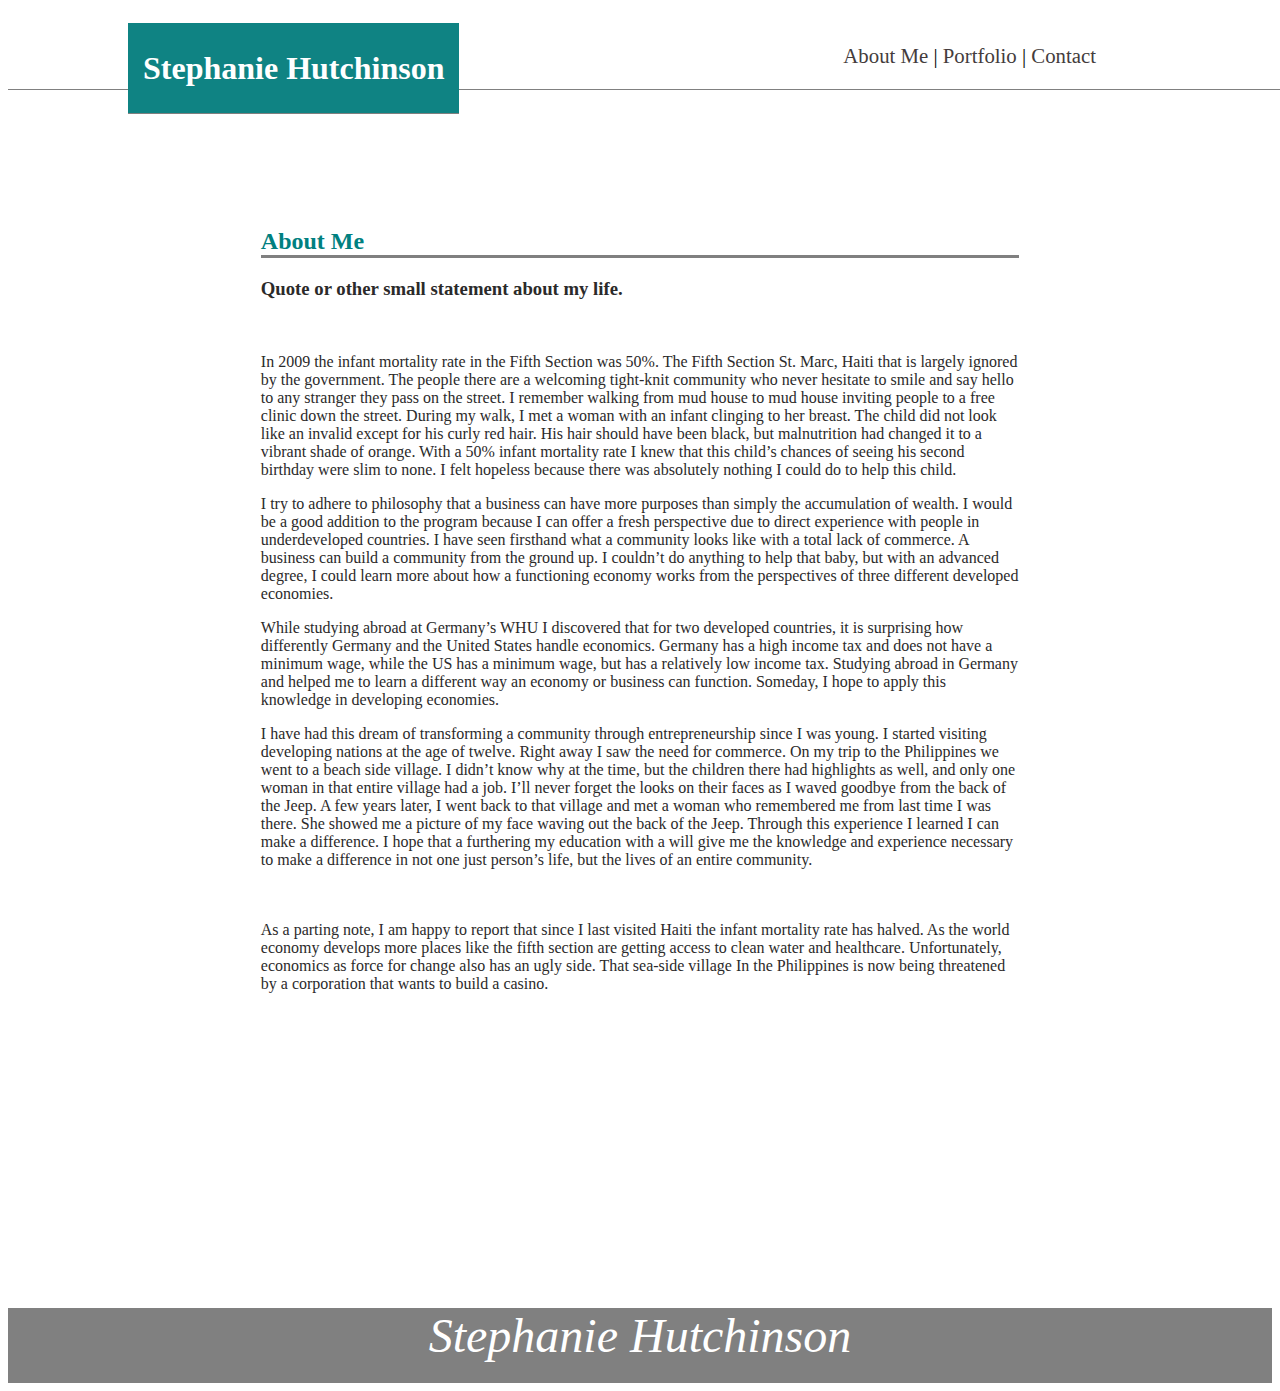
==== index.html @ 8311458c "about me page 90% done with style" ====
<!DOCTYPE html>
<html>
<head>
    <meta charset="utf-8" />
    <meta http-equiv="X-UA-Compatible" content="IE=edge">
    <title>Stephanie Hutchinson</title>
    <meta name="viewport" content="width=device-width, initial-scale=1">
    <link rel="stylesheet" type="text/css" media="screen" href="style.css" />
</head>

<body>
  <header>
    <h1>Stephanie Hutchinson</h1>
    <section>
      <ul class="links">
        <a href="index.html">About Me</a> |
        <a href="Portfolio.html">Portfolio</a> |
        <a href="contact.html">Contact</a>
      </ul>
    </section>
  </header>
 <div class="background">
      <div class= "content">
        <H2 class="title">About Me</H2>
        <h3>Quote or other small statement about my life.</h3>
        <br>
            <p> 
               In 2009 the infant mortality rate in the Fifth Section was 50%.  The Fifth Section St. Marc, Haiti that is largely ignored by the government.  The people there are a welcoming tight-knit community who never hesitate to smile and say hello to any stranger they pass on the street. I remember walking from mud house to mud house inviting people to a free clinic down the street.  During my walk, I met a woman with an infant clinging to her breast. The child did not look like an invalid except for his curly red hair.  His hair should have been black, but malnutrition had changed it to a vibrant shade of orange. With a 50% infant mortality rate I knew that this child’s chances of seeing his second birthday were slim to none. I felt hopeless because there was absolutely nothing I could do to help this child.  
            <p>
              I try to adhere to philosophy that a business can have more purposes than simply the accumulation of wealth.  I would be a good addition to the program because I can offer a fresh perspective due to direct experience with people in underdeveloped countries.  I have seen firsthand what a community looks like with a total lack of commerce. A business can build a community from the ground up. I couldn’t do anything to help that baby, but with an advanced degree, I could learn more about how a functioning economy works from the perspectives of three different developed economies. 
            </p>
              <p> While studying abroad at Germany’s WHU I discovered that for two developed countries, it is surprising how differently Germany and the United States handle economics. Germany has a high income tax and does not have a minimum wage, while the US has a minimum wage, but has a relatively low income tax. Studying abroad in Germany and helped me to learn a different way an economy or business can function. Someday, I hope to apply this knowledge in developing economies. 
                </p>
                <p>  I have had this dream of transforming a community through entrepreneurship since I was young. I started visiting developing nations at the age of twelve. Right away I saw the need for commerce. On my trip to the Philippines we went to a beach side village. I didn’t know why at the time, but the children there had highlights as well, and only one woman in that entire village had a job. I’ll never forget the looks on their faces as I waved goodbye from the back of the Jeep. A few years later, I went back to that village and met a woman who remembered me from last time I was there. She showed me a picture of my face waving out the back of the Jeep. Through this experience I learned I can make a difference.  I hope that a furthering my education with a will give me the knowledge and experience necessary to make a difference in not one just person’s life, but the lives of an entire community.  
                  </p>  
                  <br>
            <br>
            As a parting note, I am happy to report that since I last visited Haiti the infant mortality rate has halved. As the world economy develops more places like the fifth section are getting access to clean water and healthcare. Unfortunately, economics as force for change also has an ugly side. That sea-side village In the Philippines is now being threatened by a corporation that wants to build a casino. 
            </p>
      </div>            
    </div>
  <footer class="foot"> 
    <em>Stephanie Hutchinson</em>
  </footer>
    
</body>
</html>
---- style.css ----
header{
    background-color: white;
    border-bottom: gray 1px solid;
    position: fixed;
    top: 0px;
    width: 100%;
    /* padding: 0px; */
    height: 89px;
    align-content: flex-end;
    margin: 0%;
    z-index: 3;
}

.background {
    margin: 0%;
    margin-top: 0px;
    margin-right: 0px;
    background-image:url("background.jpg");
    background-size: cover;
    height: 1300px;
    position: relative;
    z-index: 1;
}

h1 {
    background-color: rgb(15, 131, 131);
    float: left;
    color: white;
    align-content: center;
    left: 10%;
    padding: 15px;
    height: 60px;
    margin: 0px;
    border-bottom: 1px solid gray;
    position: fixed; 
    z-index: 2;
}

.links {
    float: right;
    font-size: 130%;
    margin-right: 15%;
}

a {
    color: rgb(68, 60, 60);
    text-decoration: none;
}

a:hover {
  color: teal;
  text-decoration: underline;
}

.content { 
    font-family: Georgia, 'Times New Roman', Times, serif;
    bottom: 150px;
    top: 150px;
    padding: 50px;
    margin: auto;
    clear: both;
    background-color: white;
    position: relative;
    max-width: 60%;
    min-height: 960px;
    z-index: 1;
    color: rgb(43, 42, 42);
}

.title {
    color: teal;
    border-bottom: gray solid 3px;
}

.foot {
    background-color: gray;
    position: relative;
    height: 75px;
    width: 100%;
    text-align: center;
    color: white;
    font-size: 300%;
}

.pic{
    width: 200;
    height: 200;
    float: left;
}
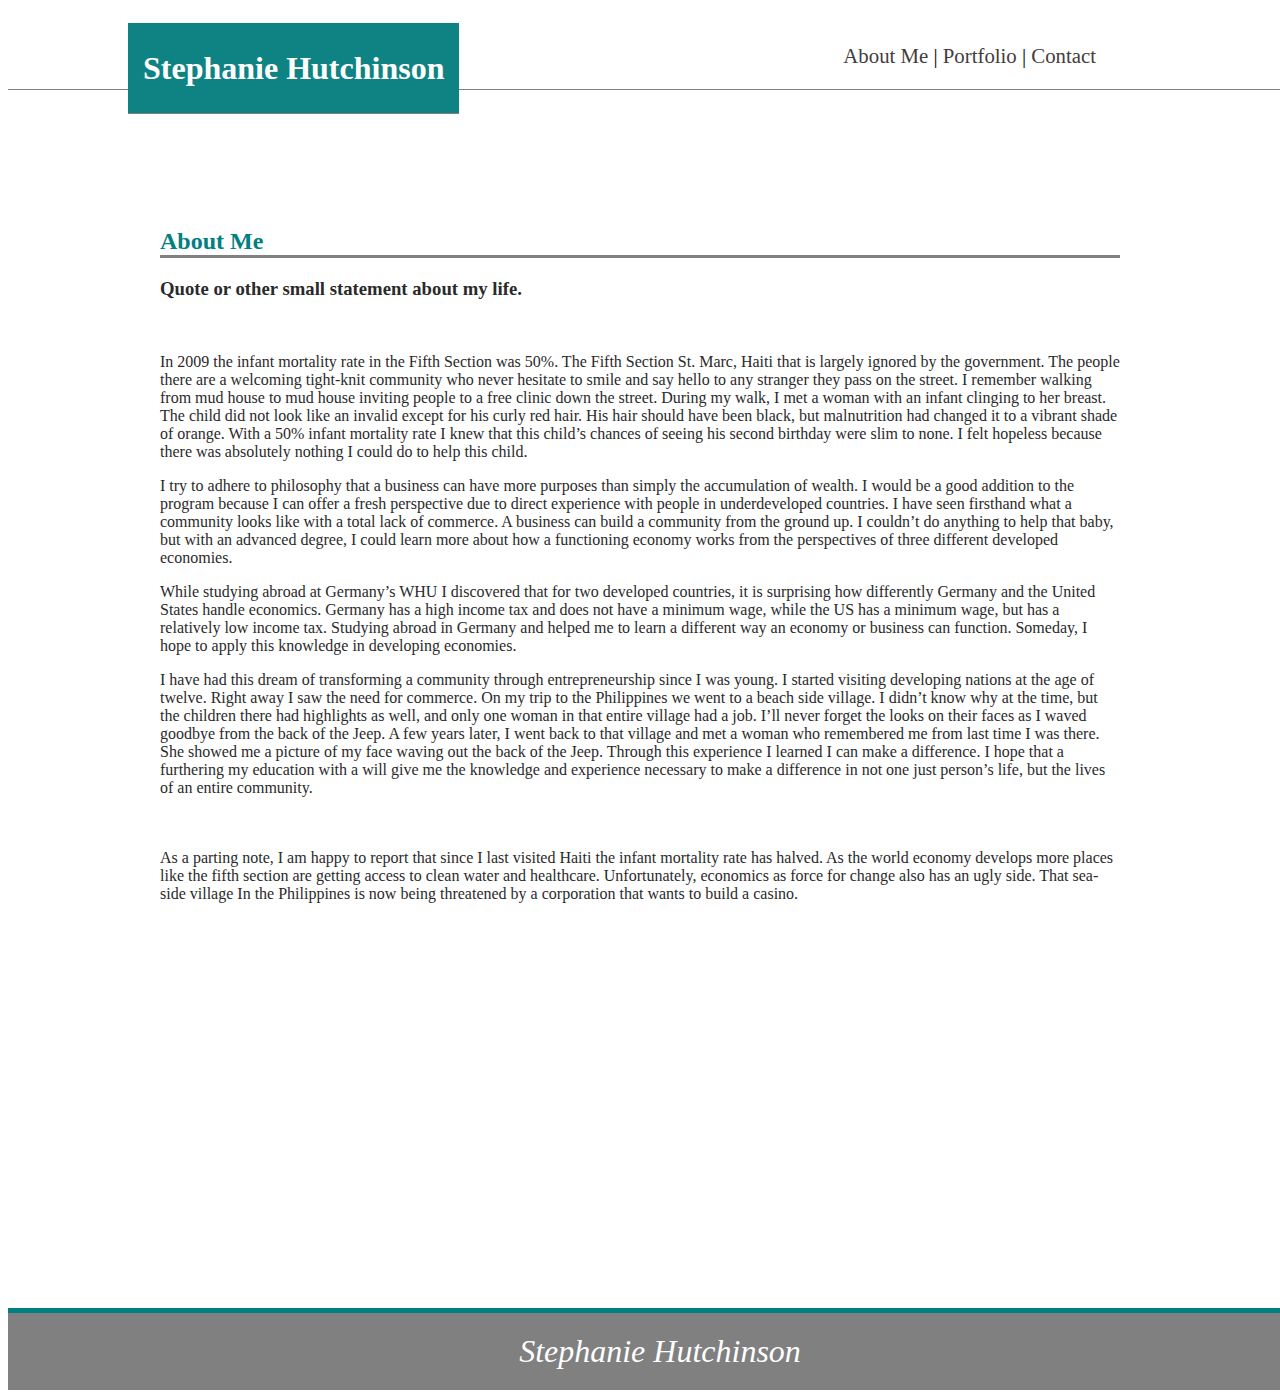
==== commit 33709699: "major changes two new pages" ====
--- a/index.html
+++ b/index.html
@@ -39,7 +39,7 @@
             </p>
       </div>            
     </div>
-  <footer class="foot"> 
+  <footer> 
     <em>Stephanie Hutchinson</em>
   </footer>
     
--- a/style.css
+++ b/style.css
@@ -62,7 +62,7 @@
     clear: both;
     background-color: white;
     position: relative;
-    max-width: 60%;
+    max-width: 960px;
     min-height: 960px;
     z-index: 1;
     color: rgb(43, 42, 42);
@@ -73,20 +73,49 @@
     border-bottom: gray solid 3px;
 }
 
-.foot {
+footer {
     background-color: gray;
     position: relative;
-    height: 75px;
+    padding: 20px;
     width: 100%;
     text-align: center;
     color: white;
-    font-size: 300%;
+    font-size: 200%;
+    border-top: teal 5px Solid;
 }
 
 .pic{
-    width: 200;
-    height: 200;
     float: left;
+    margin: 30px;
 }
 
+img{
+    width: 200px;
+    height: 200px;
+}
 
+.pic.caption{
+    width: 200px;
+    height: 35px;
+    position: relative;
+    /* z-index: 1; */
+    color: white;
+    background-color: teal;
+    bottom: 50%;
+    left: 50%;
+    transform: translate(-50%, -50%);
+    font-size: 150%;
+    text-align: center;
+}
+
+input[type=text] {
+    width: 100%;
+    padding: 1px 20px;
+    margin: 5%;
+    box-sizing: border-box;
+    border: solid grey;
+}
+
+ins[type=text]:focus{
+    background-color: lightslategray;
+}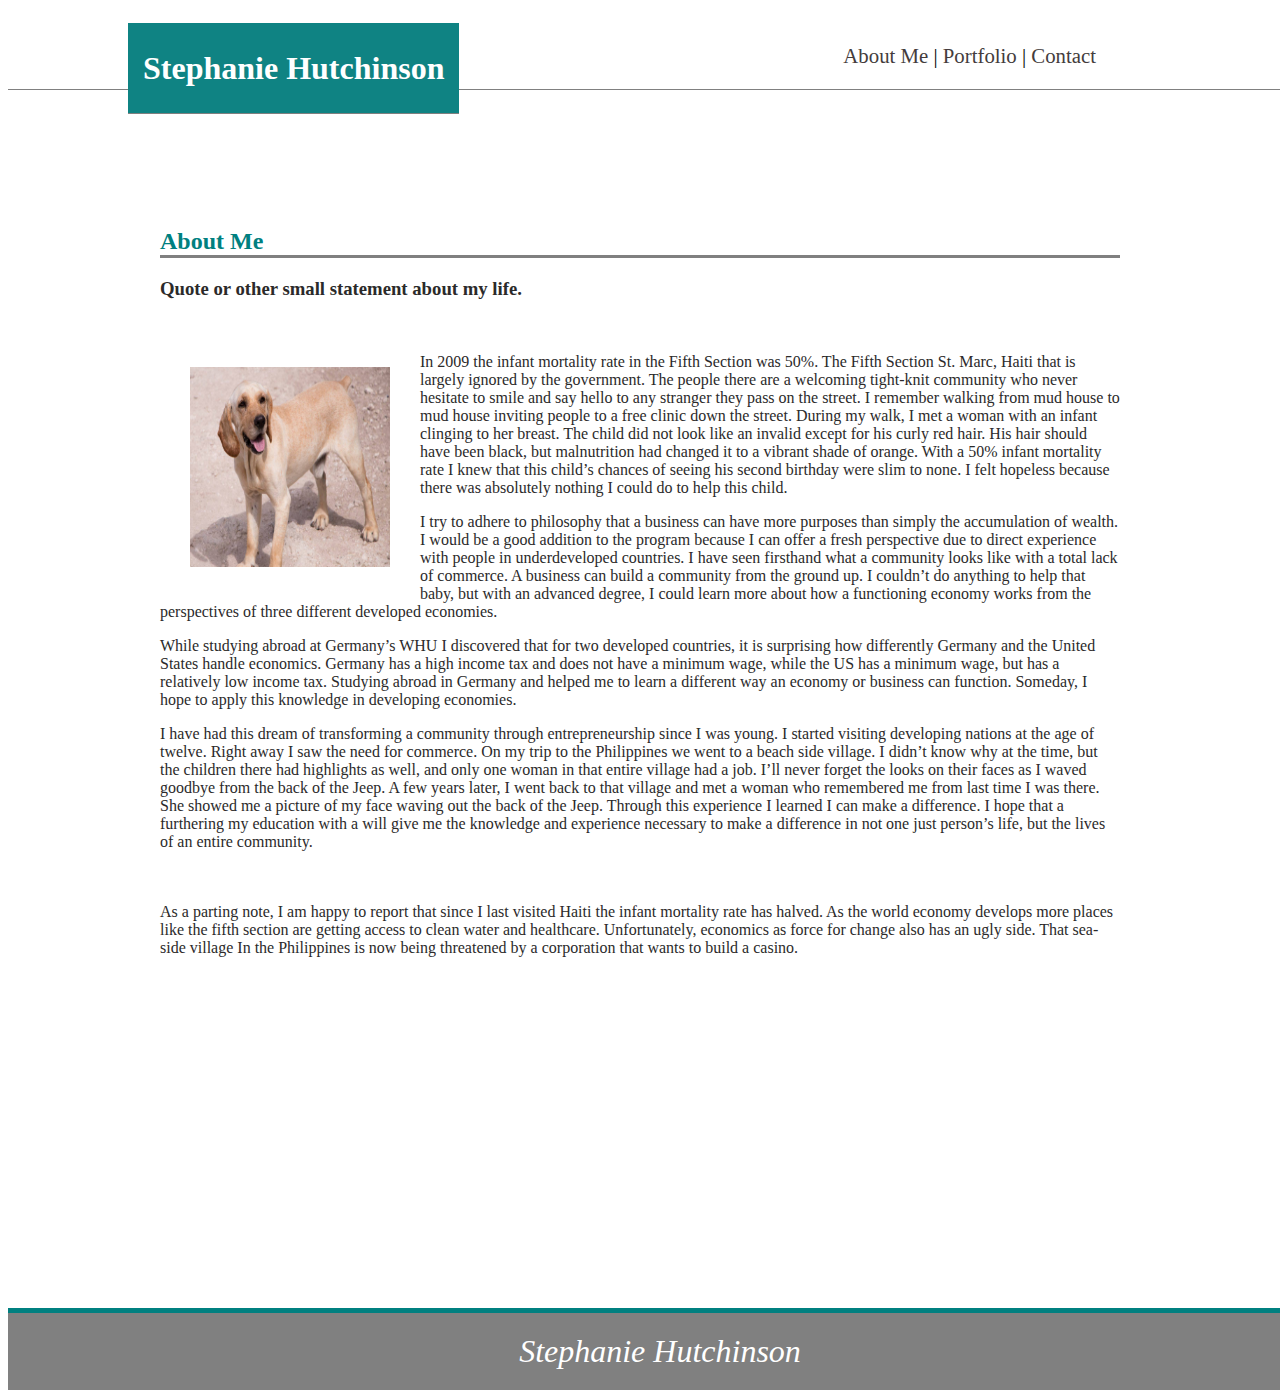
==== commit 7479af6f: "almost done just need to add typography" ====
--- a/index.html
+++ b/index.html
@@ -21,22 +21,26 @@
   </header>
  <div class="background">
       <div class= "content">
-        <H2 class="title">About Me</H2>
-        <h3>Quote or other small statement about my life.</h3>
-        <br>
-            <p> 
-               In 2009 the infant mortality rate in the Fifth Section was 50%.  The Fifth Section St. Marc, Haiti that is largely ignored by the government.  The people there are a welcoming tight-knit community who never hesitate to smile and say hello to any stranger they pass on the street. I remember walking from mud house to mud house inviting people to a free clinic down the street.  During my walk, I met a woman with an infant clinging to her breast. The child did not look like an invalid except for his curly red hair.  His hair should have been black, but malnutrition had changed it to a vibrant shade of orange. With a 50% infant mortality rate I knew that this child’s chances of seeing his second birthday were slim to none. I felt hopeless because there was absolutely nothing I could do to help this child.  
-            <p>
-              I try to adhere to philosophy that a business can have more purposes than simply the accumulation of wealth.  I would be a good addition to the program because I can offer a fresh perspective due to direct experience with people in underdeveloped countries.  I have seen firsthand what a community looks like with a total lack of commerce. A business can build a community from the ground up. I couldn’t do anything to help that baby, but with an advanced degree, I could learn more about how a functioning economy works from the perspectives of three different developed economies. 
-            </p>
-              <p> While studying abroad at Germany’s WHU I discovered that for two developed countries, it is surprising how differently Germany and the United States handle economics. Germany has a high income tax and does not have a minimum wage, while the US has a minimum wage, but has a relatively low income tax. Studying abroad in Germany and helped me to learn a different way an economy or business can function. Someday, I hope to apply this knowledge in developing economies. 
+        <article>
+            <H2 class="title">About Me</H2>
+            <h3>Quote or other small statement about my life.</h3>
+            <br>
+            <img class="pic" src="dog.jpg">
+                <p> 
+                   In 2009 the infant mortality rate in the Fifth Section was 50%.  The Fifth Section St. Marc, Haiti that is largely ignored by the government.  The people there are a welcoming tight-knit community who never hesitate to smile and say hello to any stranger they pass on the street. I remember walking from mud house to mud house inviting people to a free clinic down the street.  During my walk, I met a woman with an infant clinging to her breast. The child did not look like an invalid except for his curly red hair.  His hair should have been black, but malnutrition had changed it to a vibrant shade of orange. With a 50% infant mortality rate I knew that this child’s chances of seeing his second birthday were slim to none. I felt hopeless because there was absolutely nothing I could do to help this child.  
+                <p>
+                  I try to adhere to philosophy that a business can have more purposes than simply the accumulation of wealth.  I would be a good addition to the program because I can offer a fresh perspective due to direct experience with people in underdeveloped countries.  I have seen firsthand what a community looks like with a total lack of commerce. A business can build a community from the ground up. I couldn’t do anything to help that baby, but with an advanced degree, I could learn more about how a functioning economy works from the perspectives of three different developed economies. 
                 </p>
-                <p>  I have had this dream of transforming a community through entrepreneurship since I was young. I started visiting developing nations at the age of twelve. Right away I saw the need for commerce. On my trip to the Philippines we went to a beach side village. I didn’t know why at the time, but the children there had highlights as well, and only one woman in that entire village had a job. I’ll never forget the looks on their faces as I waved goodbye from the back of the Jeep. A few years later, I went back to that village and met a woman who remembered me from last time I was there. She showed me a picture of my face waving out the back of the Jeep. Through this experience I learned I can make a difference.  I hope that a furthering my education with a will give me the knowledge and experience necessary to make a difference in not one just person’s life, but the lives of an entire community.  
-                  </p>  
-                  <br>
-            <br>
-            As a parting note, I am happy to report that since I last visited Haiti the infant mortality rate has halved. As the world economy develops more places like the fifth section are getting access to clean water and healthcare. Unfortunately, economics as force for change also has an ugly side. That sea-side village In the Philippines is now being threatened by a corporation that wants to build a casino. 
-            </p>
+                  <p> While studying abroad at Germany’s WHU I discovered that for two developed countries, it is surprising how differently Germany and the United States handle economics. Germany has a high income tax and does not have a minimum wage, while the US has a minimum wage, but has a relatively low income tax. Studying abroad in Germany and helped me to learn a different way an economy or business can function. Someday, I hope to apply this knowledge in developing economies. 
+                    </p>
+                    <p>  I have had this dream of transforming a community through entrepreneurship since I was young. I started visiting developing nations at the age of twelve. Right away I saw the need for commerce. On my trip to the Philippines we went to a beach side village. I didn’t know why at the time, but the children there had highlights as well, and only one woman in that entire village had a job. I’ll never forget the looks on their faces as I waved goodbye from the back of the Jeep. A few years later, I went back to that village and met a woman who remembered me from last time I was there. She showed me a picture of my face waving out the back of the Jeep. Through this experience I learned I can make a difference.  I hope that a furthering my education with a will give me the knowledge and experience necessary to make a difference in not one just person’s life, but the lives of an entire community.  
+                      </p>  
+                      <br>
+                <br>
+                As a parting note, I am happy to report that since I last visited Haiti the infant mortality rate has halved. As the world economy develops more places like the fifth section are getting access to clean water and healthcare. Unfortunately, economics as force for change also has an ugly side. That sea-side village In the Philippines is now being threatened by a corporation that wants to build a casino. 
+                </p>
+        </article>
+   
       </div>            
     </div>
   <footer> 
--- a/style.css
+++ b/style.css
@@ -63,7 +63,6 @@
     background-color: white;
     position: relative;
     max-width: 960px;
-    min-height: 960px;
     z-index: 1;
     color: rgb(43, 42, 42);
 }
@@ -87,21 +86,23 @@
 .pic{
     float: left;
     margin: 30px;
+    position: relative;
 }
 
 img{
     width: 200px;
     height: 200px;
+    position: relative;
 }
 
-.pic.caption{
+.caption{
     width: 200px;
     height: 35px;
     position: relative;
     /* z-index: 1; */
     color: white;
     background-color: teal;
-    bottom: 50%;
+    bottom: 40px;
     left: 50%;
     transform: translate(-50%, -50%);
     font-size: 150%;
@@ -111,11 +112,39 @@
 input[type=text] {
     width: 100%;
     padding: 1px 20px;
-    margin: 5%;
+    margin-bottom: 20px;
     box-sizing: border-box;
     border: solid grey;
+    border-radius: 3px;
 }
 
-ins[type=text]:focus{
-    background-color: lightslategray;
+input[type=text]:focus{
+    background-color: teal;
+}
+
+input[type=text] .big {
+    min-height: 300px;
+}
+
+button {
+    background-color: teal;
+    color: white;
+    font-size: 120%;
+    width: auto;
+    position: relative;
+    float: left;
+    border-radius: 6px;
+}
+
+button:hover {
+    background-color: rgb(1, 219, 219);
+
+}
+
+label {
+    top: 5px;
+}
+
+.clearfix {
+    overflow: auto;
 }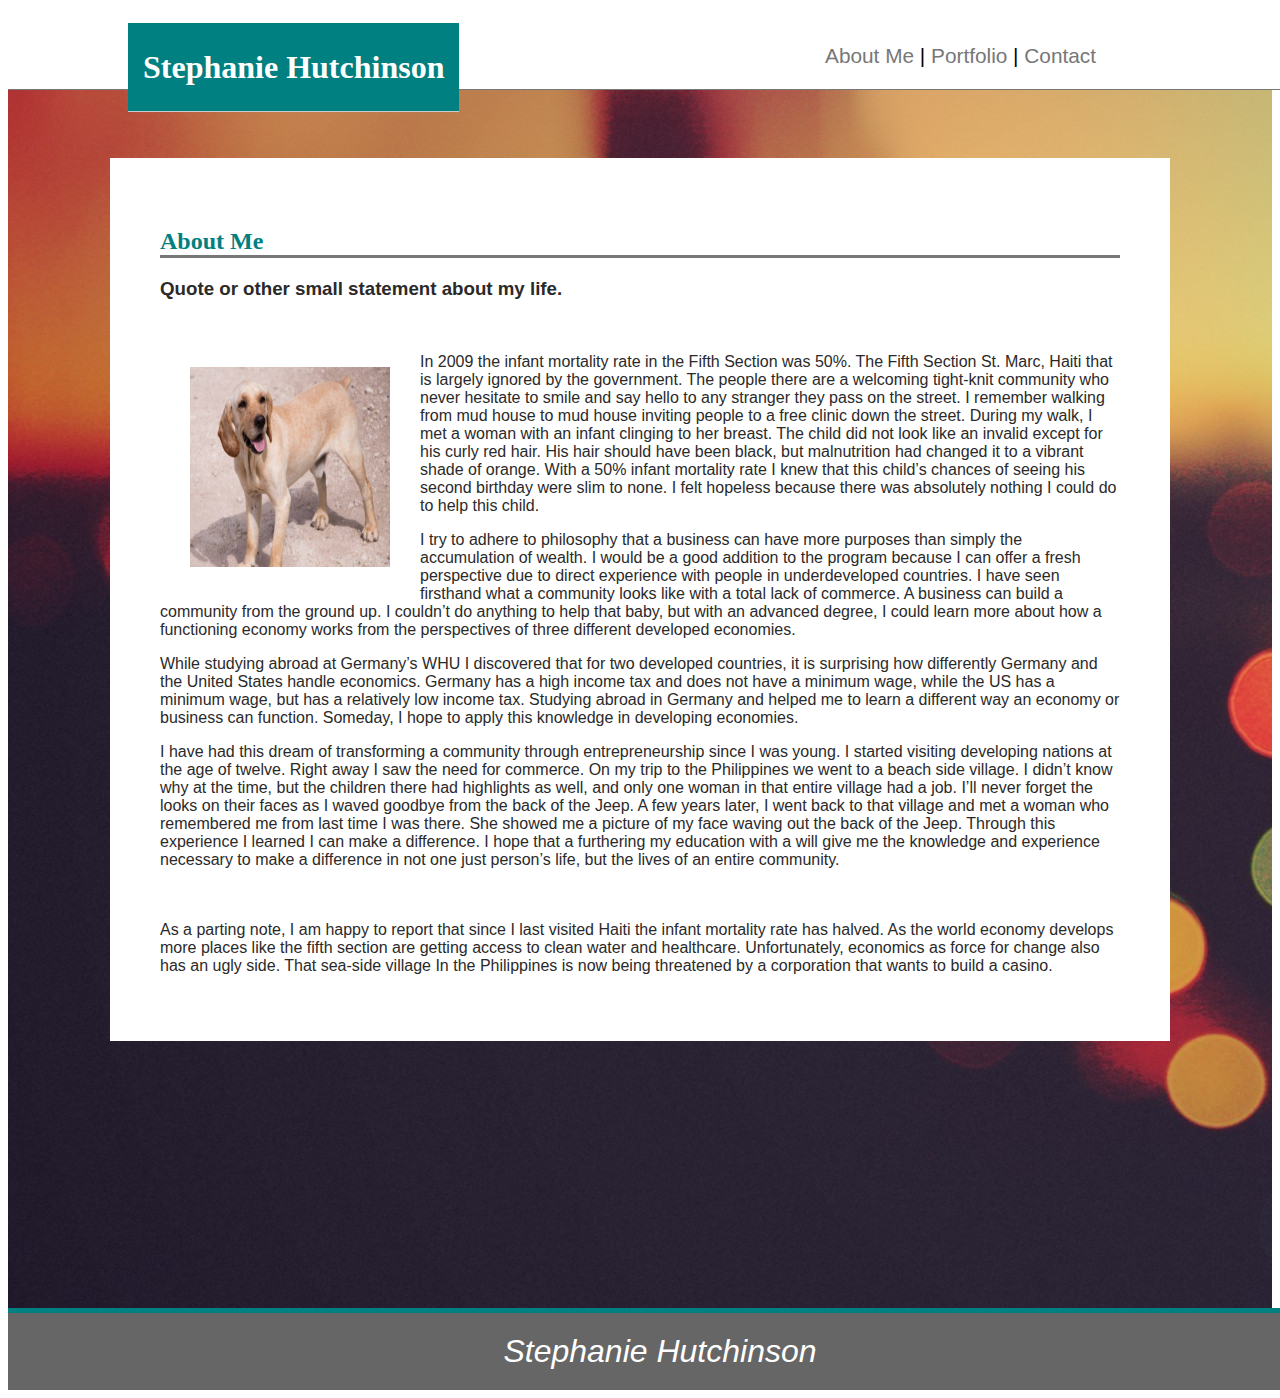
==== commit ce37c832: "added links in pucures, restuctured css" ====
--- a/index.html
+++ b/index.html
@@ -13,9 +13,9 @@
     <h1>Stephanie Hutchinson</h1>
     <section>
       <ul class="links">
-        <a href="index.html">About Me</a> |
-        <a href="Portfolio.html">Portfolio</a> |
-        <a href="contact.html">Contact</a>
+            <a class="menu" href="index.html">About Me</a> |
+            <a class="menu" href="Portfolio.html">Portfolio</a> |
+            <a class="menu" href="contact.html">Contact</a>
       </ul>
     </section>
   </header>
--- a/style.css
+++ b/style.css
@@ -1,7 +1,7 @@
 
 header{
     background-color: white;
-    border-bottom: gray 1px solid;
+    border-bottom: #777777 1px solid;
     position: fixed;
     top: 0px;
     width: 100%;
@@ -14,71 +14,81 @@
 
 .background {
     margin: 0%;
-    margin-top: 0px;
+    /*margin-top: 0px;
     margin-right: 0px;
+     position: relative;
+    z-index: 1;
+    background-size: cover;*/
     background-image:url("background.jpg");
-    background-size: cover;
     height: 1300px;
-    position: relative;
-    z-index: 1;
+   
 }
 
 h1 {
-    background-color: rgb(15, 131, 131);
+    background-color: teal;
     float: left;
-    color: white;
+    color: #ffffff;
     align-content: center;
     left: 10%;
     padding: 15px;
-    height: 60px;
+    height: 58px;
     margin: 0px;
-    border-bottom: 1px solid gray;
+    border-bottom: 1px solid #cccccc;
     position: fixed; 
     z-index: 2;
+    font-family: 'Georgia', Times, serif;
 }
 
 .links {
     float: right;
     font-size: 130%;
     margin-right: 15%;
+    font-family: 'Arial', 'Helvetica Neue', Helvetica, sans-serif;
 }
 
-a {
-    color: rgb(68, 60, 60);
+.menu {
+    color:#777777;
     text-decoration: none;
 }
 
-a:hover {
+.menu:hover {
   color: teal;
   text-decoration: underline;
 }
 
+a:link {
+    text-decoration: none;
+}
+.title {
+    font-family: 'Georgia', Times, serif;
+    color: teal;
+    border-bottom: #777777 3px solid;
+}
+
+
 .content { 
-    font-family: Georgia, 'Times New Roman', Times, serif;
+    font-family: 'Arial', 'Helvetica Neue', Helvetica, sans-serif;
     bottom: 150px;
     top: 150px;
     padding: 50px;
     margin: auto;
     clear: both;
-    background-color: white;
+    background-color: #ffffff;
     position: relative;
     max-width: 960px;
     z-index: 1;
     color: rgb(43, 42, 42);
-}
-
-.title {
-    color: teal;
-    border-bottom: gray solid 3px;
+    border-color: #dddddd;
 }
 
 footer {
-    background-color: gray;
+    font-family: 'Arial', 'Helvetica Neue', Helvetica, sans-serif;
+    background-color: #666666;
     position: relative;
     padding: 20px;
     width: 100%;
     text-align: center;
-    color: white;
+    color: #ffffff;
     font-size: 200%;
     border-top: teal 5px Solid;
 }
@@ -89,18 +99,22 @@
     position: relative;
 }
 
+.pic:hover{
+    opacity: .5;
+}
+
 img{
     width: 200px;
     height: 200px;
     position: relative;
 }
 
+
 .caption{
+    font-family: 'Arial', 'Helvetica Neue', Helvetica, sans-serif;
     width: 200px;
     height: 35px;
     position: relative;
-    /* z-index: 1; */
-    color: white;
     background-color: teal;
     bottom: 40px;
     left: 50%;
@@ -109,7 +123,13 @@
     text-align: center;
 }
 
+span{
+    color: white;
+    text-decoration: none;
+}
+
 input[type=text] {
+    font-family: 'Arial', 'Helvetica Neue', Helvetica, sans-serif;
     width: 100%;
     padding: 1px 20px;
     margin-bottom: 20px;
@@ -119,14 +139,13 @@
 }
 
 input[type=text]:focus{
+    
     background-color: teal;
 }
 
-input[type=text] .big {
-    min-height: 300px;
-}
 
 button {
+    font-family: 'Arial', 'Helvetica Neue', Helvetica, sans-serif;
     background-color: teal;
     color: white;
     font-size: 120%;
@@ -147,4 +166,14 @@
 
 .clearfix {
     overflow: auto;
-}+}
+
+.large {
+    font-family: 'Arial', 'Helvetica Neue', Helvetica, sans-serif;
+    font-size: 50px;
+    color: teal;
+    text-align: center;
+    padding: 60px;
+
+}
+
